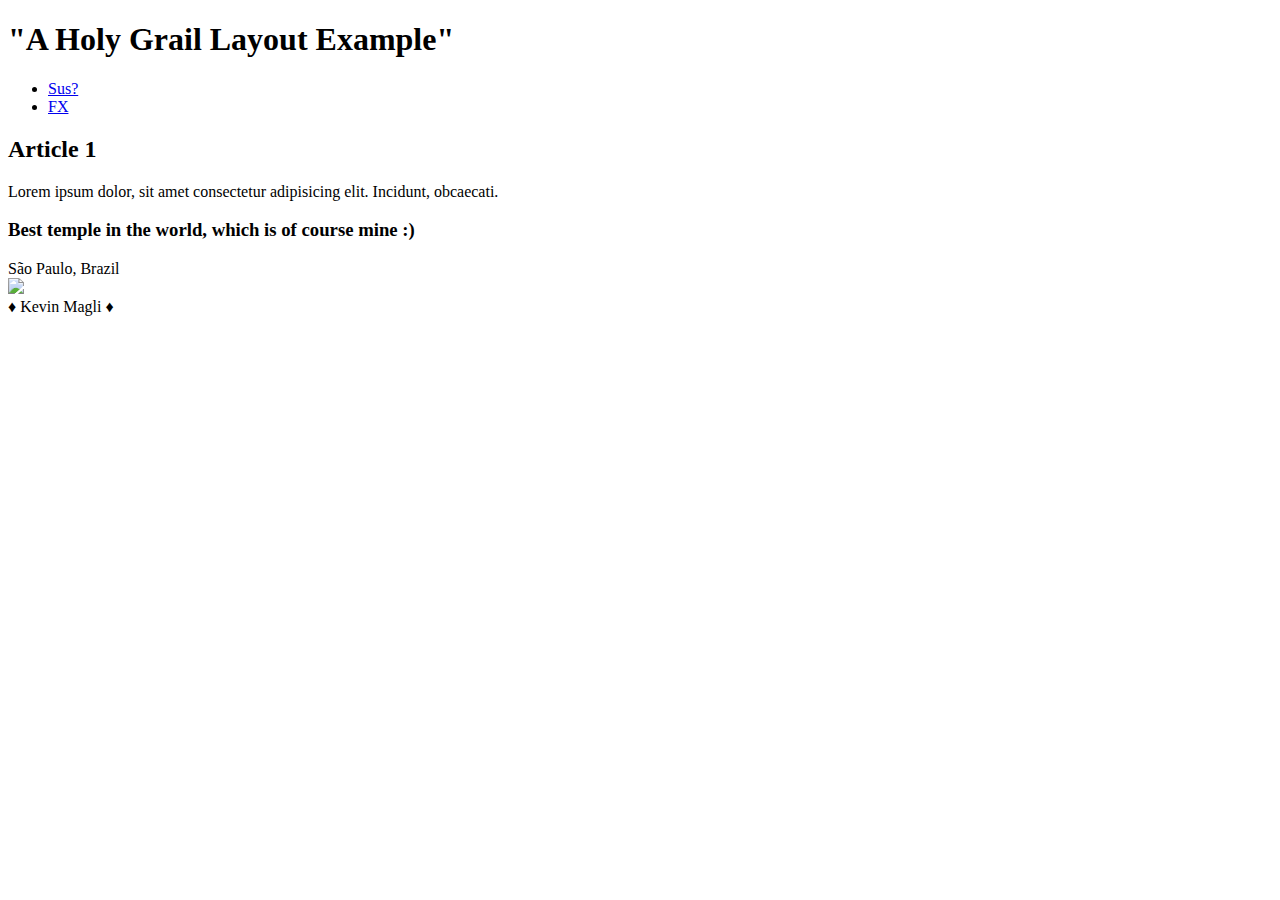
==== week02/holygrail.html @ 6f1c7a33 "Holy Grail Added" ====
<!DOCTYPE html>
<html lang="en-US">
    <head>
        <meta charset="utf-8">
        <meta name="viewort" content="width=device-width,initial-scale=1.0">
        <title>Kevin Magliocchi | Holy Grail Layout Example</title>
        <meta name="description" content="A common layout example on the web called the 'holy grail' layout.">
        <meta name="author" content="Kevin Magliocchi">
    </head>
    <body>
        <header>
            <h1>"A Holy Grail Layout Example"</h1>
        </header>
        <nav>
            <ul>
                <li><a href="https://lastfm.freetls.fastly.net/i/u/ar0/b19b076cbb590144bd60b556074840ac.jpg">Sus?</a></li>
                <li><a href="https://www.myinstants.com/en/instant/among-us-role-reveal-sound-34956/">FX</a></li>
            </ul>
        </nav>
        <main>
            <section>
                <h2>Article 1</h2>
            </section>
            <section>
                <article><p>Lorem ipsum dolor, sit amet consectetur adipisicing elit. Incidunt, obcaecati.</p></article>
            </section>
            <aside>
                <h3>Best temple in the world, which is of course mine :)</h3>
                <li>São Paulo, Brazil</h4></li>
                <img src="https://content.churchofjesuschrist.org/templesldsorg/bc/Temples/photo-galleries/sao-paulo-brazil/1280x800/sao-paulo-brazil-temple-lds-246609-wallpaper.jpg" width="200">
            </aside>
        </main>
    </body>
    <footer>&diams; Kevin Magli &diams;</footer>
</html>
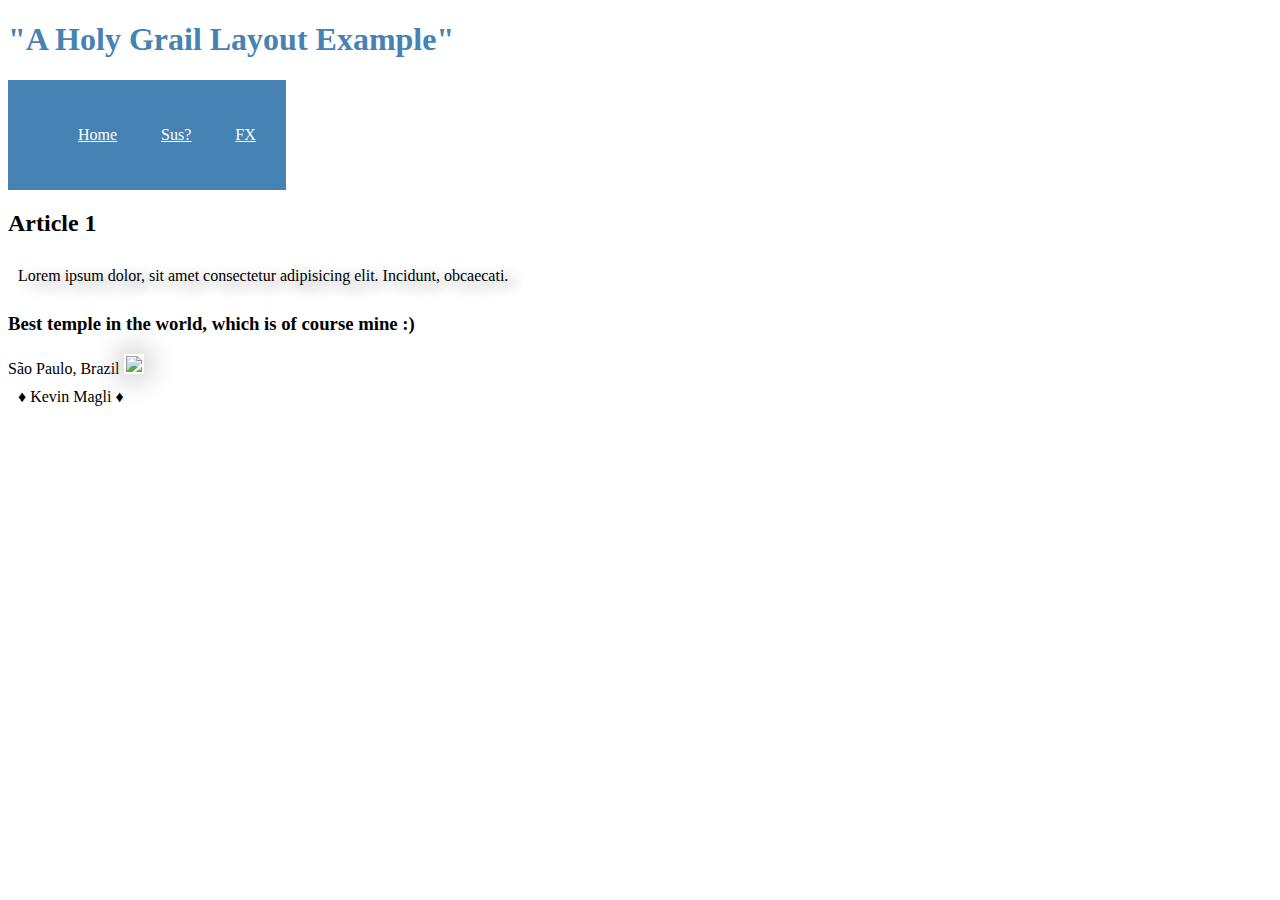
==== commit dfc5768a: "added css" ====
--- a/week02/holygrail.html
+++ b/week02/holygrail.html
@@ -6,6 +6,7 @@
         <title>Kevin Magliocchi | Holy Grail Layout Example</title>
         <meta name="description" content="A common layout example on the web called the 'holy grail' layout.">
         <meta name="author" content="Kevin Magliocchi">
+        <link rel="stylesheet" href="../styles/styles.css">
     </head>
     <body>
         <header>
@@ -13,6 +14,7 @@
         </header>
         <nav>
             <ul>
+                <li><a href="../index.html">Home</li></a>
                 <li><a href="https://lastfm.freetls.fastly.net/i/u/ar0/b19b076cbb590144bd60b556074840ac.jpg">Sus?</a></li>
                 <li><a href="https://www.myinstants.com/en/instant/among-us-role-reveal-sound-34956/">FX</a></li>
             </ul>
--- a/styles/styles.css
+++ b/styles/styles.css
@@ -0,0 +1,40 @@
+body {
+    background-color:
+}
+
+nav {
+    background-color: steelblue;
+    display: inline-block;
+    padding: 10px;
+}
+
+li {
+    display: inline-block;
+}
+
+nav a {
+    color: white;
+    display: inline-block;
+    padding: 20px;
+}
+
+h1 {
+    color: steelblue;
+}
+
+img {
+    width: 150px;
+    height: auto;
+    border: 1px;
+    padding: 2px;
+    box-shadow: 0 0 30px gray;
+}
+
+p {
+    padding: 10px;
+    text-shadow: 10px 5px 15px gray;
+}
+
+footer {
+    padding: 10px;
+}